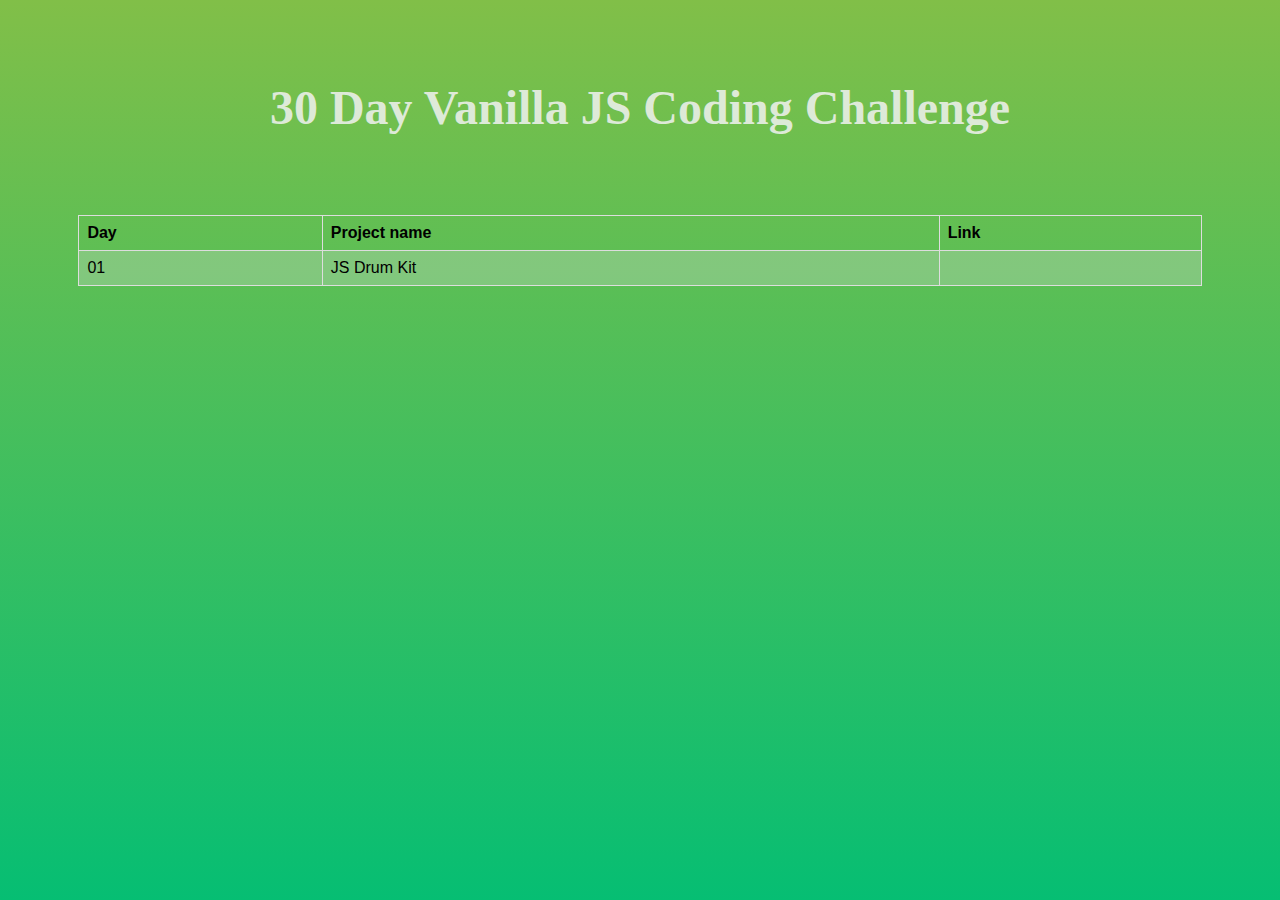
==== index.html @ be822cac "commented" ====
<!DOCTYPE html>
<html lang="en">

<head>
  <meta charset="UTF-8" />
  <meta name="viewport" content="width=device-width, initial-scale=1.0" />
  <title>Javascript 30 Challenge</title>
  <!-- fontawesome cdn link -->
  <link rel="stylesheet" href="https://cdnjs.cloudflare.com/ajax/libs/font-awesome/6.4.2/css/all.min.css"
    integrity="sha512-z3gLpd7yknf1YoNbCzqRKc4qyor8gaKU1qmn+CShxbuBusANI9QpRohGBreCFkKxLhei6S9CQXFEbbKuqLg0DA=="
    crossorigin="anonymous" referrerpolicy="no-referrer" />
  <!--css-->
  <link rel="stylesheet" href="./style.css" />
  <!--js-->
</head>

<body>
  <main>
    <section>
      <h1 class="header">30 Day Vanilla JS Coding Challenge</h1>
    </section>
    <table>
      <tr>
        <th>Day</th>
        <th>Project name</th>
        <th>Link</th>
      </tr>
      <tr>
        <td>01</td>
        <td>JS Drum Kit</td>
        <td>
          <a href="./01 Drum-Kit/index.html">
            <i class="fa-solid fa-arrow-up-right-from-square"></i>
          </a>
          <a href="https://github.com/vishalgorana01/30-Days-js-challenge/tree/master/01%20Drum-Kit">
            <i class="fa-brands fa-github"></i>
          </a>
        </td>
      </tr>
    </table>
  </main>
</body>

</html>
---- style.css ----
* {
    margin: 0;
    padding: 0;
    box-sizing: border-box;
  }
  main {
    background: linear-gradient(0.5turn, #81bf48, #06be73);
    background-size: cover;
    text-align: center;
    min-height: 100vh;
    padding: 5rem 1rem;
  }
  .header {
    color: #f2f2f2d9;
    font-size: 3rem;
  }
  table {
    font-family: arial, sans-serif;
    border-collapse: collapse;
    width: 90%;
    margin: 5rem auto;
  }
  
  td,
  th {
    border: 1px solid #dddddd;
    text-align: left;
    padding: 8px;
  }

  td>a{
    margin: 0rem 0.5rem;
    color: black;
    font-size: 1rem;
  }
  
  tr:nth-child(even) {
    background-color: #dddddd4b;
  }
  
  @media only screen and (max-width: 500px) {
    .header {
      font-size: 2rem;
    }
  }
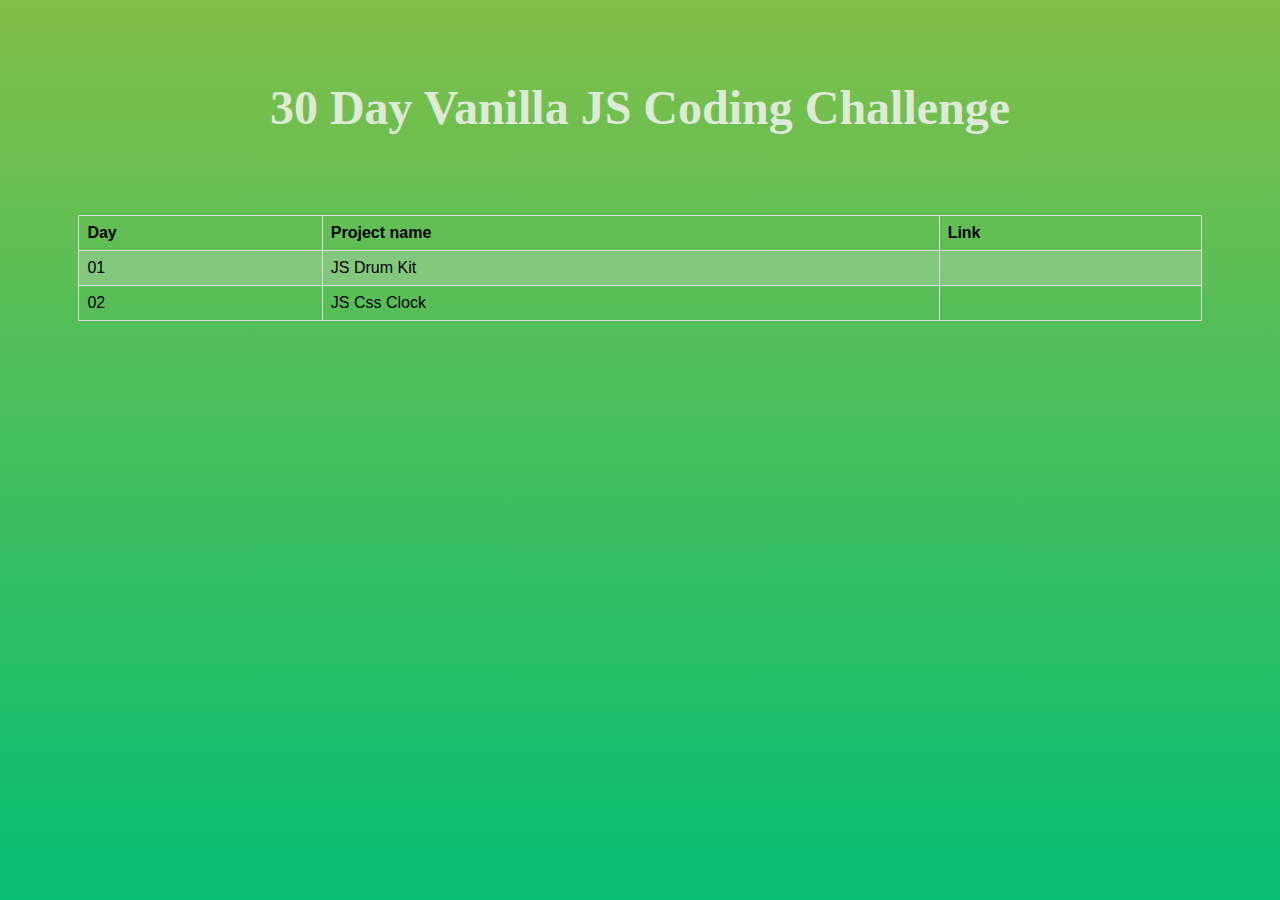
==== commit 897e5921: "day 2 done" ====
--- a/index.html
+++ b/index.html
@@ -37,6 +37,18 @@
           </a>
         </td>
       </tr>
+      <tr>
+        <td>02</td>
+        <td>JS Css Clock</td>
+        <td>
+          <a href="./02 Js-Css-Clock/index.html">
+            <i class="fa-solid fa-arrow-up-right-from-square"></i>
+          </a>
+          <a href="https://github.com/vishalgorana01/30-Days-js-challenge/tree/master/01%20Drum-Kit">
+            <i class="fa-brands fa-github"></i>
+          </a>
+        </td>
+      </tr>
     </table>
   </main>
 </body>
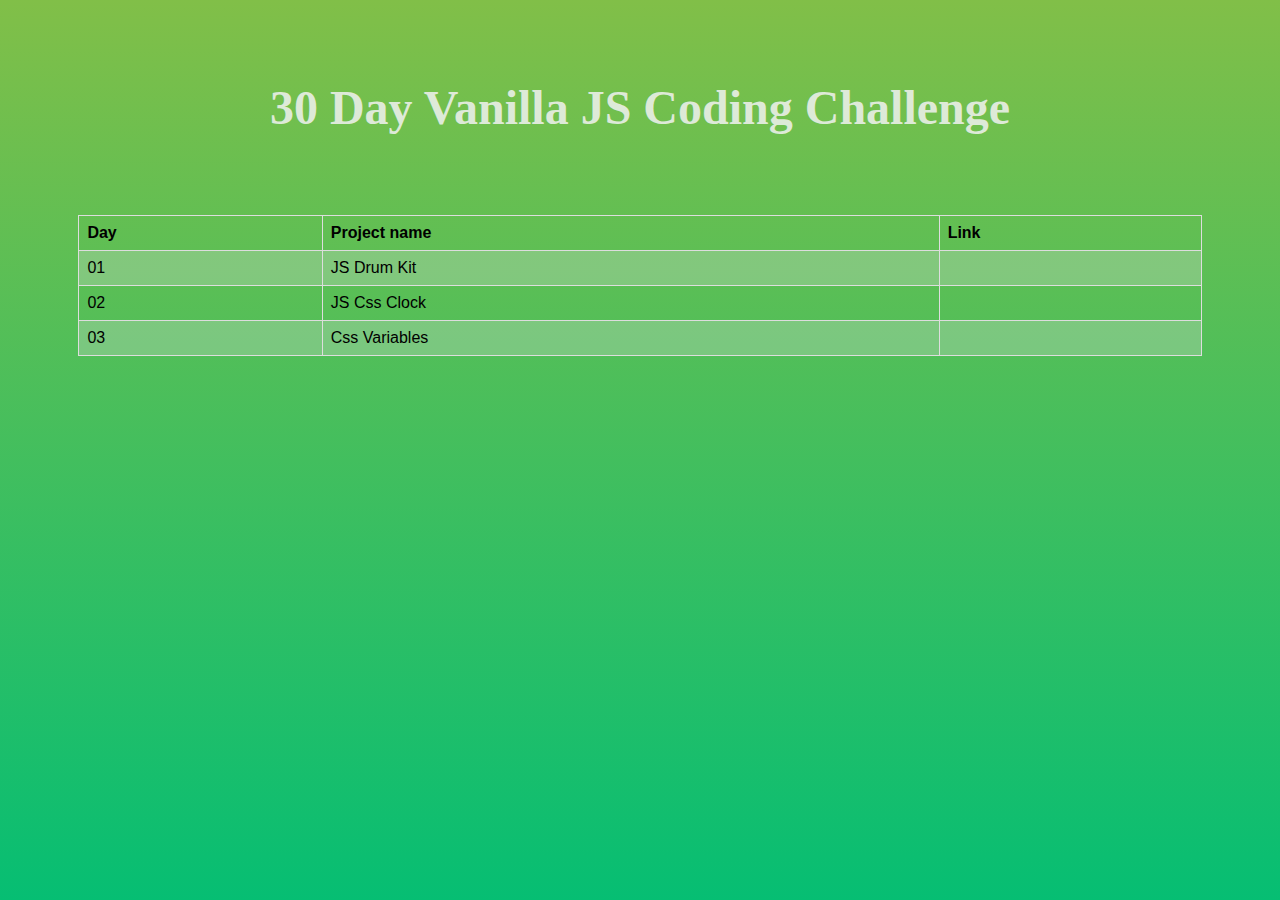
==== commit 20b28e12: "Day-3 done" ====
--- a/index.html
+++ b/index.html
@@ -44,7 +44,19 @@
           <a href="./02 Js-Css-Clock/index.html">
             <i class="fa-solid fa-arrow-up-right-from-square"></i>
           </a>
-          <a href="https://github.com/vishalgorana01/30-Days-js-challenge/tree/master/01%20Drum-Kit">
+          <a href="https://github.com/vishalgorana01/30-Days-js-challenge/tree/master/02%20Js-Css-Clock">
+            <i class="fa-brands fa-github"></i>
+          </a>
+        </td>
+      </tr>
+      <tr>
+        <td>03</td>
+        <td>Css Variables</td>
+        <td>
+          <a href="./03 CSS-Variables/index.html">
+            <i class="fa-solid fa-arrow-up-right-from-square"></i>
+          </a>
+          <a href="https://github.com/vishalgorana01/30-Days-js-challenge/tree/master/02%20Js-Css-Clock">
             <i class="fa-brands fa-github"></i>
           </a>
         </td>
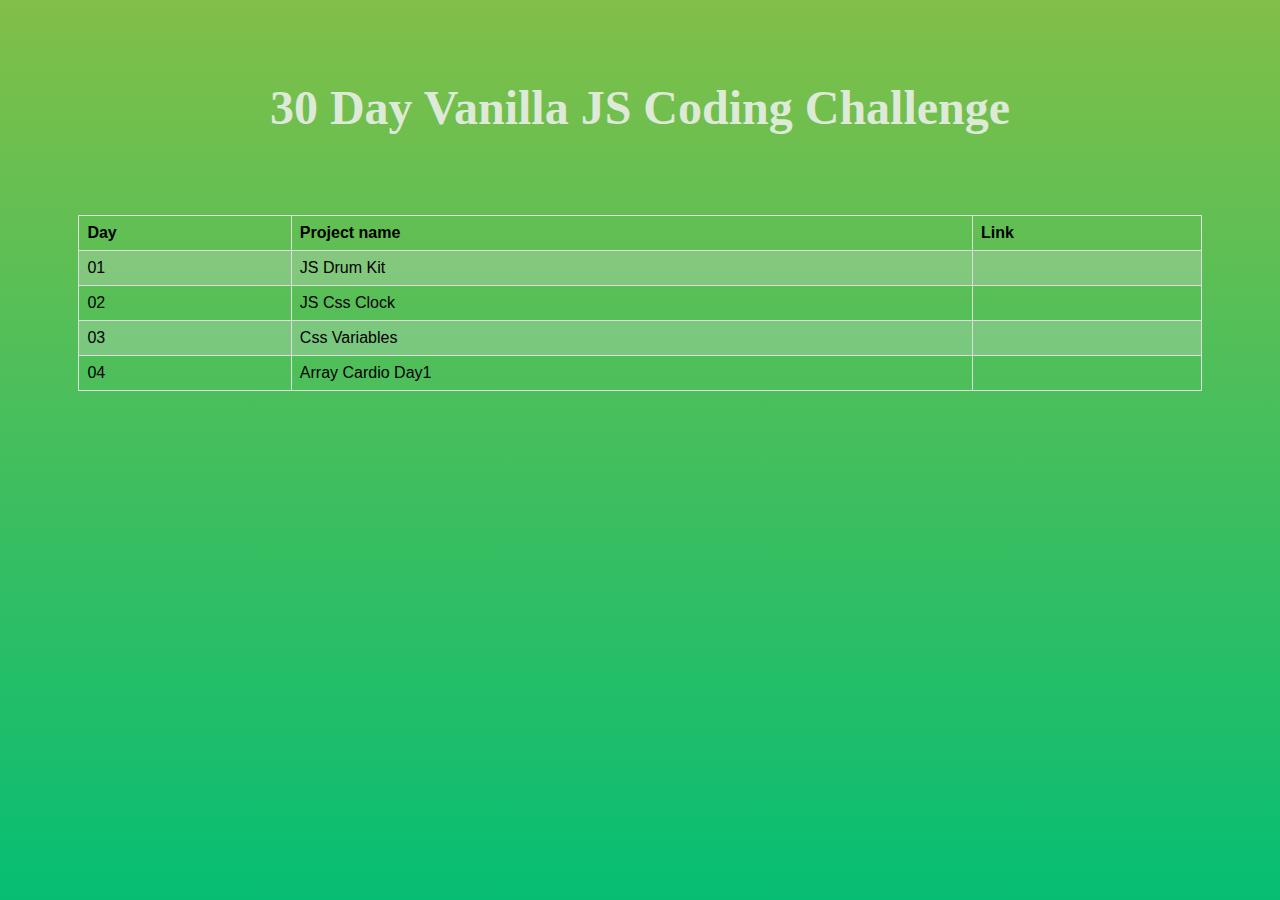
==== commit 46232f60: "Day-4 done" ====
--- a/index.html
+++ b/index.html
@@ -56,7 +56,19 @@
           <a href="./03 CSS-Variables/index.html">
             <i class="fa-solid fa-arrow-up-right-from-square"></i>
           </a>
-          <a href="https://github.com/vishalgorana01/30-Days-js-challenge/tree/master/02%20Js-Css-Clock">
+          <a href="https://github.com/vishalgorana01/30-Days-js-challenge/tree/master/03%20CSS-Variables">
+            <i class="fa-brands fa-github"></i>
+          </a>
+        </td>
+      </tr>
+      <tr>
+        <td>04</td>
+        <td>Array Cardio Day1</td>
+        <td>
+          <a href="./04 Array-Cardio-Day1/index.html">
+            <i class="fa-solid fa-arrow-up-right-from-square"></i>
+          </a>
+          <a href="https://github.com/vishalgorana01/30-Days-js-challenge/tree/master/04%20CSS-Variables">
             <i class="fa-brands fa-github"></i>
           </a>
         </td>
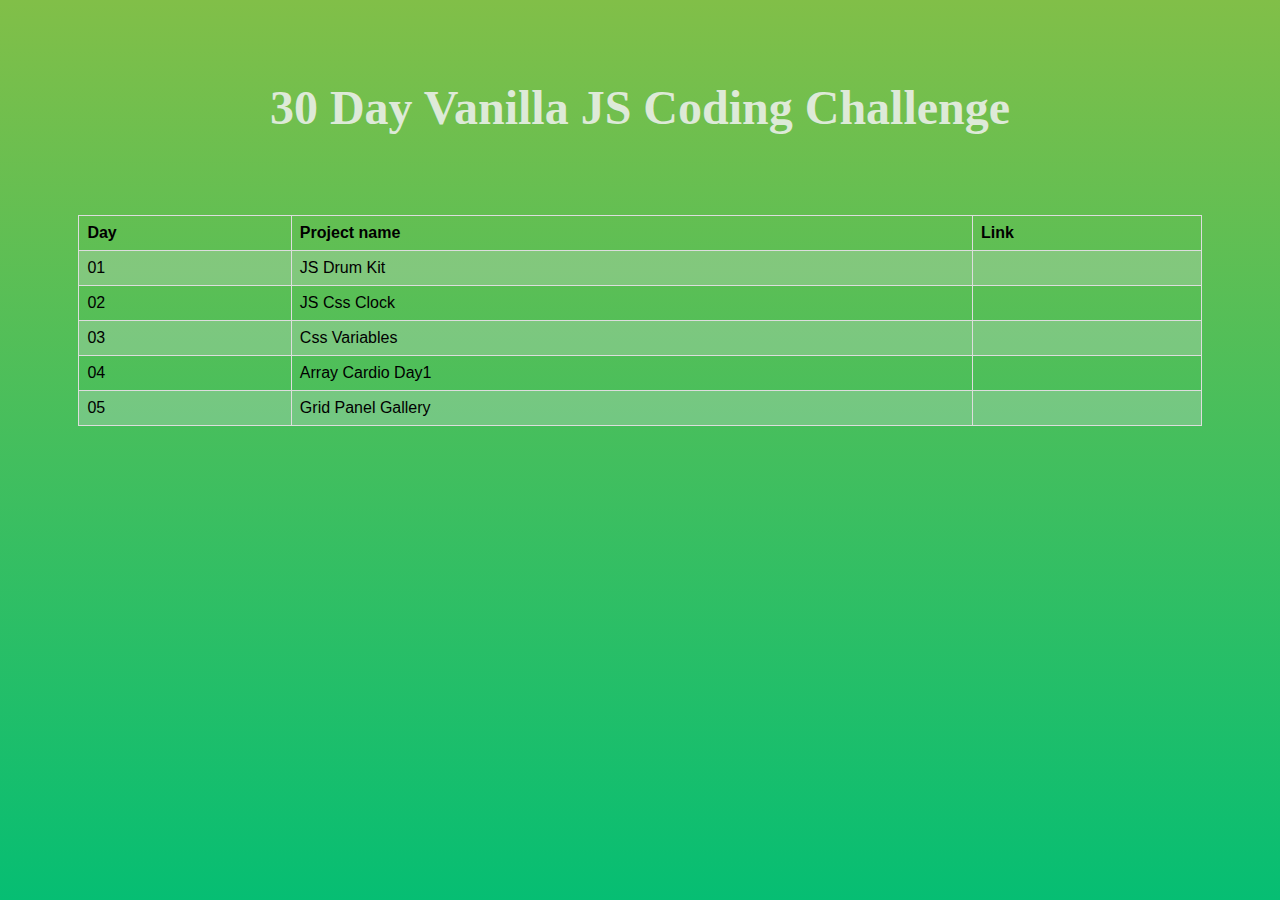
==== commit 08a01198: "Day-5 done" ====
--- a/index.html
+++ b/index.html
@@ -68,7 +68,19 @@
           <a href="./04 Array-Cardio-Day1/index.html">
             <i class="fa-solid fa-arrow-up-right-from-square"></i>
           </a>
-          <a href="https://github.com/vishalgorana01/30-Days-js-challenge/tree/master/04%20CSS-Variables">
+          <a href="https://github.com/vishalgorana01/30-Days-js-challenge/tree/master/04%20Array-Cardio-Day1">
+            <i class="fa-brands fa-github"></i>
+          </a>
+        </td>
+      </tr>
+      <tr>
+        <td>05</td>
+        <td>Grid Panel Gallery</td>
+        <td>
+          <a href="./05 Grid-Panel-Gallery/index.html">
+            <i class="fa-solid fa-arrow-up-right-from-square"></i>
+          </a>
+          <a href="https://github.com/vishalgorana01/30-Days-js-challenge/tree/master/04%20Grid-Panel-Gallery">
             <i class="fa-brands fa-github"></i>
           </a>
         </td>
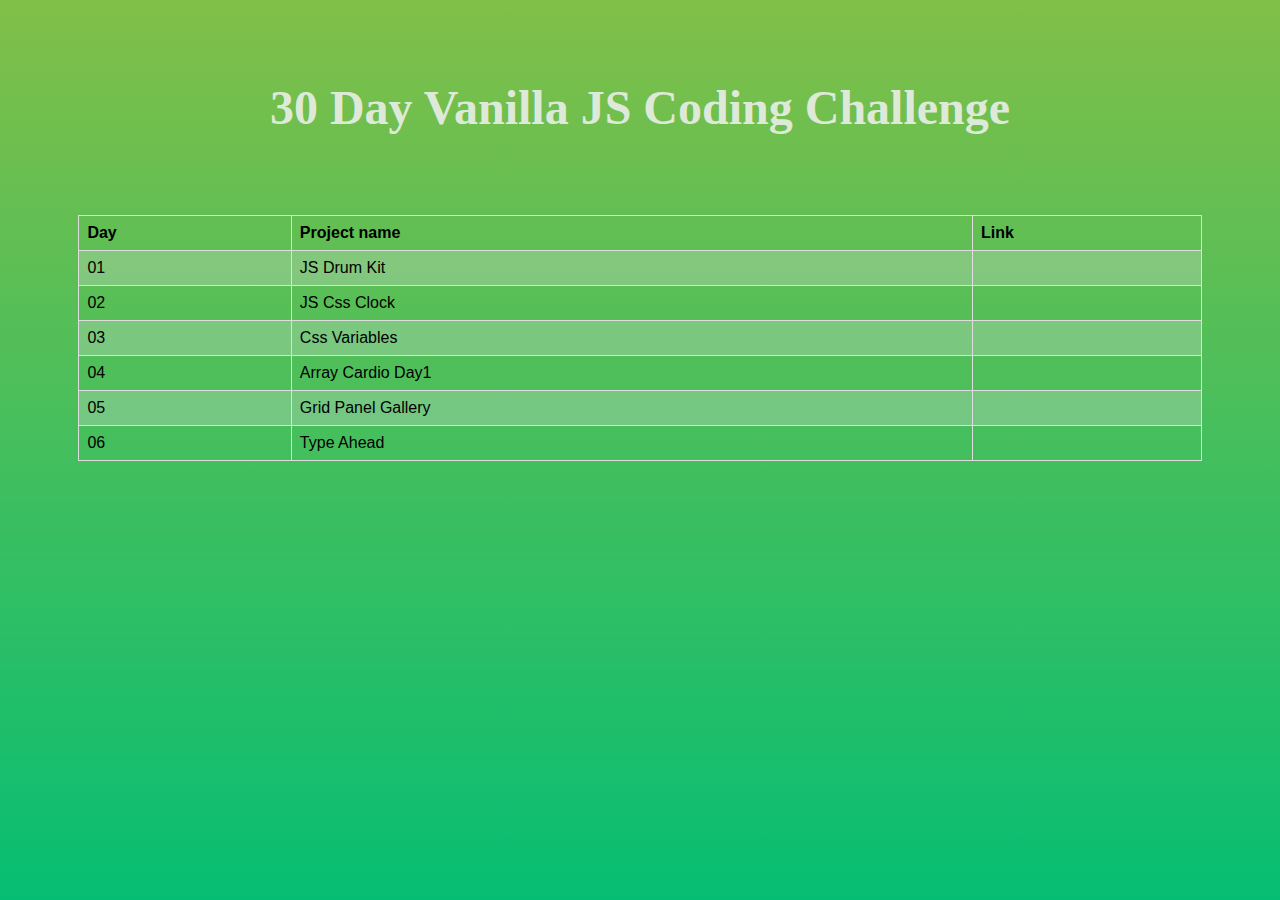
==== commit 6168128e: "Day-6 done" ====
--- a/index.html
+++ b/index.html
@@ -80,7 +80,19 @@
           <a href="./05 Grid-Panel-Gallery/index.html">
             <i class="fa-solid fa-arrow-up-right-from-square"></i>
           </a>
-          <a href="https://github.com/vishalgorana01/30-Days-js-challenge/tree/master/04%20Grid-Panel-Gallery">
+          <a href="https://github.com/vishalgorana01/30-Days-js-challenge/tree/master/05%20Grid-Panel-Gallery">
+            <i class="fa-brands fa-github"></i>
+          </a>
+        </td>
+      </tr>
+      <tr>
+        <td>06</td>
+        <td>Type Ahead</td>
+        <td>
+          <a href="./06 Type-Ahead/index.html">
+            <i class="fa-solid fa-arrow-up-right-from-square"></i>
+          </a>
+          <a href="https://github.com/vishalgorana01/30-Days-js-challenge/tree/master/06%20Type-Ahead">
             <i class="fa-brands fa-github"></i>
           </a>
         </td>
